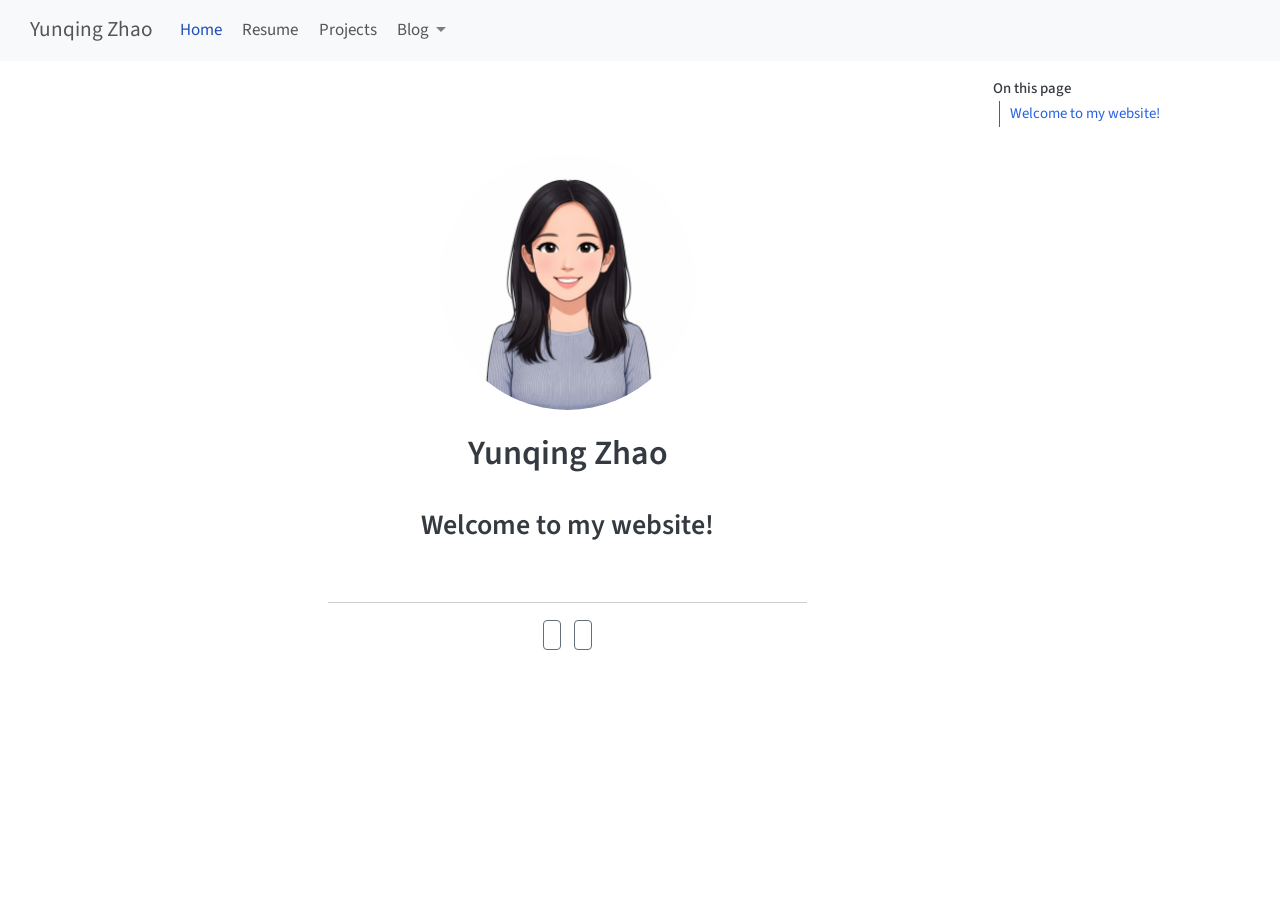
==== docs/index.html @ b798c27c "fix blog tab in navbar" ====
<!DOCTYPE html>
<html xmlns="http://www.w3.org/1999/xhtml" lang="en" xml:lang="en"><head>

<meta charset="utf-8">
<meta name="generator" content="quarto-1.9.13">

<meta name="viewport" content="width=device-width, initial-scale=1.0, user-scalable=yes">


<title>Yunqing Zhao</title>
<style>
code{white-space: pre-wrap;}
span.smallcaps{font-variant: small-caps;}
div.columns{display: flex; gap: min(4vw, 1.5em);}
div.column{flex: auto; overflow-x: auto;}
div.hanging-indent{margin-left: 1.5em; text-indent: -1.5em;}
ul.task-list{list-style: none;}
ul.task-list li input[type="checkbox"] {
  width: 0.8em;
  margin: 0 0.8em 0.2em -1em; /* quarto-specific, see https://github.com/quarto-dev/quarto-cli/issues/4556 */ 
  vertical-align: middle;
}
</style>


<script src="site_libs/quarto-nav/quarto-nav.js"></script>
<script src="site_libs/quarto-nav/headroom.min.js"></script>
<script src="site_libs/clipboard/clipboard.min.js"></script>
<script src="site_libs/quarto-search/autocomplete.umd.js"></script>
<script src="site_libs/quarto-search/fuse.min.js"></script>
<script src="site_libs/quarto-search/quarto-search.js"></script>
<meta name="quarto:offset" content="./">
<script src="site_libs/quarto-html/quarto.js" type="module"></script>
<script src="site_libs/quarto-html/tabsets/tabsets.js" type="module"></script>
<script src="site_libs/quarto-html/axe/axe-check.js" type="module"></script>
<script src="site_libs/quarto-html/popper.min.js"></script>
<script src="site_libs/quarto-html/tippy.umd.min.js"></script>
<link href="site_libs/quarto-html/tippy.css" rel="stylesheet">
<link href="site_libs/quarto-html/quarto-syntax-highlighting-ac077c1e730dfeb5e42400639d17284e.css" rel="stylesheet" id="quarto-text-highlighting-styles">
<script src="site_libs/bootstrap/bootstrap.min.js"></script>
<link href="site_libs/bootstrap/bootstrap-icons.css" rel="stylesheet">
<link href="site_libs/bootstrap/bootstrap-8fedf4b0b09d7e3efc607d46e5f6a2f0.min.css" rel="stylesheet" append-hash="true" id="quarto-bootstrap" data-mode="light">
<script id="quarto-search-options" type="application/json">{
  "location": "navbar",
  "copy-button": false,
  "collapse-after": 3,
  "panel-placement": "end",
  "type": "overlay",
  "limit": 50,
  "keyboard-shortcut": [
    "f",
    "/",
    "s"
  ],
  "show-item-context": false,
  "language": {
    "search-no-results-text": "No results",
    "search-matching-documents-text": "matching documents",
    "search-copy-link-title": "Copy link to search",
    "search-hide-matches-text": "Hide additional matches",
    "search-more-match-text": "more match in this document",
    "search-more-matches-text": "more matches in this document",
    "search-clear-button-title": "Clear",
    "search-text-placeholder": "",
    "search-detached-cancel-button-title": "Cancel",
    "search-submit-button-title": "Submit",
    "search-label": "Search"
  }
}</script>


<link rel="stylesheet" href="styles.css">
</head>

<body class="nav-fixed quarto-light">

<div id="quarto-search-results"></div>
  <header id="quarto-header" class="headroom fixed-top">
    <nav class="navbar navbar-expand-lg " data-bs-theme="dark">
      <div class="navbar-container container-fluid">
      <div class="navbar-brand-container mx-auto">
    <a class="navbar-brand" href="./index.html">
    <span class="navbar-title">Yunqing Zhao</span>
    </a>
  </div>
            <div id="quarto-search" class="" title="Search"></div>
          <button class="navbar-toggler" type="button" data-bs-toggle="collapse" data-bs-target="#navbarCollapse" aria-controls="navbarCollapse" role="menu" aria-expanded="false" aria-label="Toggle navigation" onclick="if (window.quartoToggleHeadroom) { window.quartoToggleHeadroom(); }">
  <span class="navbar-toggler-icon"></span>
</button>
          <div class="collapse navbar-collapse" id="navbarCollapse">
            <ul class="navbar-nav navbar-nav-scroll me-auto">
  <li class="nav-item">
    <a class="nav-link active" href="./index.html" aria-current="page"> 
<span class="menu-text">Home</span></a>
  </li>  
  <li class="nav-item">
    <a class="nav-link" href="./resume.html"> 
<span class="menu-text">Resume</span></a>
  </li>  
  <li class="nav-item">
    <a class="nav-link" href="./projects.html"> 
<span class="menu-text">Projects</span></a>
  </li>  
  <li class="nav-item dropdown ">
    <a class="nav-link dropdown-toggle" href="#" id="nav-menu-blog" role="link" data-bs-toggle="dropdown" aria-expanded="false">
 <span class="menu-text">Blog</span>
    </a>
    <ul class="dropdown-menu" aria-labelledby="nav-menu-blog">    
        <li>
    <a class="dropdown-item" href="./hw1_questions.html">
 <span class="dropdown-text">HW1 - A/B Testing</span></a>
  </li>  
    </ul>
  </li>
</ul>
          </div> <!-- /navcollapse -->
            <div class="quarto-navbar-tools">
</div>
      </div> <!-- /container-fluid -->
    </nav>
</header>
<!-- content -->
<div id="quarto-content" class="quarto-container page-columns page-rows-contents page-layout-article page-navbar">
<!-- sidebar -->
<!-- margin-sidebar -->
    <div id="quarto-margin-sidebar" class="sidebar margin-sidebar">
        <nav id="TOC" role="doc-toc" class="toc-active">
    <h2 id="toc-title">On this page</h2>
  <ul>
  <li><a href="#welcome-to-my-website" id="toc-welcome-to-my-website" class="nav-link active" data-scroll-target="#welcome-to-my-website">Welcome to my website!</a></li>
  </ul>
</nav>
    </div>
<!-- main -->
<div class="quarto-about-jolla">
  <img src="files/cartoon.png" class="about-image
  round " style="height: 15em; width: 15em;">
 <header id="title-block-header" class="quarto-title-block default">
<div class="quarto-title">
<h1 class="title">Yunqing Zhao</h1>
</div>
<div class="quarto-title-meta">
  </div>
</header><main class="content" id="quarto-document-content">

<section id="welcome-to-my-website" class="level2">
<h2 data-anchor-id="welcome-to-my-website">Welcome to my website!</h2>


</section>
</main> 
  <hr class="about-sep">
   <div class="about-links">
  <a href="mailto:yuz409@ucsd.edu" class="about-link" rel="" target="">
    <i class="bi bi-envelope"></i>
     <span class="about-link-text"></span>
  </a>
  <a href="https://www.linkedin.com/in/Yunqing Zhao" class="about-link" rel="" target="">
    <i class="bi bi-linkedin"></i>
     <span class="about-link-text"></span>
  </a>
</div>
</div>
 <!-- /main -->
<script id="quarto-html-after-body" type="application/javascript">
  window.document.addEventListener("DOMContentLoaded", function (event) {
    const isCodeAnnotation = (el) => {
      for (const clz of el.classList) {
        if (clz.startsWith('code-annotation-')) {                     
          return true;
        }
      }
      return false;
    }
    const onCopySuccess = function(e) {
      // button target
      const button = e.trigger;
      // don't keep focus
      button.blur();
      // flash "checked"
      button.classList.add('code-copy-button-checked');
      var currentTitle = button.getAttribute("title");
      button.setAttribute("title", "Copied!");
      let tooltip;
      if (window.bootstrap) {
        button.setAttribute("data-bs-toggle", "tooltip");
        button.setAttribute("data-bs-placement", "left");
        button.setAttribute("data-bs-title", "Copied!");
        tooltip = new bootstrap.Tooltip(button, 
          { trigger: "manual", 
            customClass: "code-copy-button-tooltip",
            offset: [0, -8]});
        tooltip.show();    
      }
      setTimeout(function() {
        if (tooltip) {
          tooltip.hide();
          button.removeAttribute("data-bs-title");
          button.removeAttribute("data-bs-toggle");
          button.removeAttribute("data-bs-placement");
        }
        button.setAttribute("title", currentTitle);
        button.classList.remove('code-copy-button-checked');
      }, 1000);
      // clear code selection
      e.clearSelection();
    }
    const getTextToCopy = function(trigger) {
      const outerScaffold = trigger.parentElement.cloneNode(true);
      const codeEl = outerScaffold.querySelector('code');
      for (const childEl of codeEl.children) {
        if (isCodeAnnotation(childEl)) {
          childEl.remove();
        }
      }
      return codeEl.innerText;
    }
    const clipboard = new window.ClipboardJS('.code-copy-button:not([data-in-quarto-modal])', {
      text: getTextToCopy
    });
    clipboard.on('success', onCopySuccess);
    if (window.document.getElementById('quarto-embedded-source-code-modal')) {
      const clipboardModal = new window.ClipboardJS('.code-copy-button[data-in-quarto-modal]', {
        text: getTextToCopy,
        container: window.document.getElementById('quarto-embedded-source-code-modal')
      });
      clipboardModal.on('success', onCopySuccess);
    }
      var localhostRegex = new RegExp(/^(?:http|https):\/\/localhost\:?[0-9]*\//);
      var mailtoRegex = new RegExp(/^mailto:/);
        var filterRegex = new RegExp('/' + window.location.host + '/');
      var isInternal = (href) => {
          return filterRegex.test(href) || localhostRegex.test(href) || mailtoRegex.test(href);
      }
      // Inspect non-navigation links and adorn them if external
     var links = window.document.querySelectorAll('a[href]:not(.nav-link):not(.navbar-brand):not(.toc-action):not(.sidebar-link):not(.sidebar-item-toggle):not(.pagination-link):not(.no-external):not([aria-hidden]):not(.dropdown-item):not(.quarto-navigation-tool):not(.about-link)');
      for (var i=0; i<links.length; i++) {
        const link = links[i];
        if (!isInternal(link.href)) {
          // undo the damage that might have been done by quarto-nav.js in the case of
          // links that we want to consider external
          if (link.dataset.originalHref !== undefined) {
            link.href = link.dataset.originalHref;
          }
        }
      }
    function tippyHover(el, contentFn, onTriggerFn, onUntriggerFn) {
      const config = {
        allowHTML: true,
        maxWidth: 500,
        delay: 100,
        arrow: false,
        appendTo: function(el) {
            return el.parentElement;
        },
        interactive: true,
        interactiveBorder: 10,
        theme: 'quarto',
        placement: 'bottom-start',
      };
      if (contentFn) {
        config.content = contentFn;
      }
      if (onTriggerFn) {
        config.onTrigger = onTriggerFn;
      }
      if (onUntriggerFn) {
        config.onUntrigger = onUntriggerFn;
      }
      window.tippy(el, config); 
    }
    const noterefs = window.document.querySelectorAll('a[role="doc-noteref"]');
    for (var i=0; i<noterefs.length; i++) {
      const ref = noterefs[i];
      tippyHover(ref, function() {
        // use id or data attribute instead here
        let href = ref.getAttribute('data-footnote-href') || ref.getAttribute('href');
        try { href = new URL(href).hash; } catch {}
        const id = href.replace(/^#\/?/, "");
        const note = window.document.getElementById(id);
        if (note) {
          return note.innerHTML;
        } else {
          return "";
        }
      });
    }
    const xrefs = window.document.querySelectorAll('a.quarto-xref');
    const processXRef = (id, note) => {
      // Strip column container classes
      const stripColumnClz = (el) => {
        el.classList.remove("page-full", "page-columns");
        if (el.children) {
          for (const child of el.children) {
            stripColumnClz(child);
          }
        }
      }
      stripColumnClz(note)
      if (id === null || id.startsWith('sec-')) {
        // Special case sections, only their first couple elements
        const container = document.createElement("div");
        if (note.children && note.children.length > 2) {
          container.appendChild(note.children[0].cloneNode(true));
          for (let i = 1; i < note.children.length; i++) {
            const child = note.children[i];
            if (child.tagName === "P" && child.innerText === "") {
              continue;
            } else {
              container.appendChild(child.cloneNode(true));
              break;
            }
          }
          if (window.Quarto?.typesetMath) {
            window.Quarto.typesetMath(container);
          }
          return container.innerHTML
        } else {
          if (window.Quarto?.typesetMath) {
            window.Quarto.typesetMath(note);
          }
          return note.innerHTML;
        }
      } else {
        // Remove any anchor links if they are present
        const anchorLink = note.querySelector('a.anchorjs-link');
        if (anchorLink) {
          anchorLink.remove();
        }
        if (window.Quarto?.typesetMath) {
          window.Quarto.typesetMath(note);
        }
        if (note.classList.contains("callout")) {
          return note.outerHTML;
        } else {
          return note.innerHTML;
        }
      }
    }
    for (var i=0; i<xrefs.length; i++) {
      const xref = xrefs[i];
      tippyHover(xref, undefined, function(instance) {
        instance.disable();
        let url = xref.getAttribute('href');
        let hash = undefined; 
        if (url.startsWith('#')) {
          hash = url;
        } else {
          try { hash = new URL(url).hash; } catch {}
        }
        if (hash) {
          const id = hash.replace(/^#\/?/, "");
          const note = window.document.getElementById(id);
          if (note !== null) {
            try {
              const html = processXRef(id, note.cloneNode(true));
              instance.setContent(html);
            } finally {
              instance.enable();
              instance.show();
            }
          } else {
            // See if we can fetch this
            fetch(url.split('#')[0])
            .then(res => res.text())
            .then(html => {
              const parser = new DOMParser();
              const htmlDoc = parser.parseFromString(html, "text/html");
              const note = htmlDoc.getElementById(id);
              if (note !== null) {
                const html = processXRef(id, note);
                instance.setContent(html);
              } 
            }).finally(() => {
              instance.enable();
              instance.show();
            });
          }
        } else {
          // See if we can fetch a full url (with no hash to target)
          // This is a special case and we should probably do some content thinning / targeting
          fetch(url)
          .then(res => res.text())
          .then(html => {
            const parser = new DOMParser();
            const htmlDoc = parser.parseFromString(html, "text/html");
            const note = htmlDoc.querySelector('main.content');
            if (note !== null) {
              // This should only happen for chapter cross references
              // (since there is no id in the URL)
              // remove the first header
              if (note.children.length > 0 && note.children[0].tagName === "HEADER") {
                note.children[0].remove();
              }
              const html = processXRef(null, note);
              instance.setContent(html);
            } 
          }).finally(() => {
            instance.enable();
            instance.show();
          });
        }
      }, function(instance) {
      });
    }
        let selectedAnnoteEl;
        const selectorForAnnotation = ( cell, annotation) => {
          let cellAttr = 'data-code-cell="' + cell + '"';
          let lineAttr = 'data-code-annotation="' +  annotation + '"';
          const selector = 'span[' + cellAttr + '][' + lineAttr + ']';
          return selector;
        }
        const selectCodeLines = (annoteEl) => {
          const doc = window.document;
          const targetCell = annoteEl.getAttribute("data-target-cell");
          const targetAnnotation = annoteEl.getAttribute("data-target-annotation");
          const annoteSpan = window.document.querySelector(selectorForAnnotation(targetCell, targetAnnotation));
          const lines = annoteSpan.getAttribute("data-code-lines").split(",");
          const lineIds = lines.map((line) => {
            return targetCell + "-" + line;
          })
          let top = null;
          let height = null;
          let parent = null;
          if (lineIds.length > 0) {
              //compute the position of the single el (top and bottom and make a div)
              const el = window.document.getElementById(lineIds[0]);
              top = el.offsetTop;
              height = el.offsetHeight;
              parent = el.parentElement.parentElement;
            if (lineIds.length > 1) {
              const lastEl = window.document.getElementById(lineIds[lineIds.length - 1]);
              const bottom = lastEl.offsetTop + lastEl.offsetHeight;
              height = bottom - top;
            }
            if (top !== null && height !== null && parent !== null) {
              // cook up a div (if necessary) and position it 
              let div = window.document.getElementById("code-annotation-line-highlight");
              if (div === null) {
                div = window.document.createElement("div");
                div.setAttribute("id", "code-annotation-line-highlight");
                div.style.position = 'absolute';
                parent.appendChild(div);
              }
              div.style.top = top - 2 + "px";
              div.style.height = height + 4 + "px";
              div.style.left = 0;
              let gutterDiv = window.document.getElementById("code-annotation-line-highlight-gutter");
              if (gutterDiv === null) {
                gutterDiv = window.document.createElement("div");
                gutterDiv.setAttribute("id", "code-annotation-line-highlight-gutter");
                gutterDiv.style.position = 'absolute';
                const codeCell = window.document.getElementById(targetCell);
                const gutter = codeCell.querySelector('.code-annotation-gutter');
                gutter.appendChild(gutterDiv);
              }
              gutterDiv.style.top = top - 2 + "px";
              gutterDiv.style.height = height + 4 + "px";
            }
            selectedAnnoteEl = annoteEl;
          }
        };
        const unselectCodeLines = () => {
          const elementsIds = ["code-annotation-line-highlight", "code-annotation-line-highlight-gutter"];
          elementsIds.forEach((elId) => {
            const div = window.document.getElementById(elId);
            if (div) {
              div.remove();
            }
          });
          selectedAnnoteEl = undefined;
        };
          // Handle positioning of the toggle
      window.addEventListener(
        "resize",
        throttle(() => {
          elRect = undefined;
          if (selectedAnnoteEl) {
            selectCodeLines(selectedAnnoteEl);
          }
        }, 10)
      );
      function throttle(fn, ms) {
      let throttle = false;
      let timer;
        return (...args) => {
          if(!throttle) { // first call gets through
              fn.apply(this, args);
              throttle = true;
          } else { // all the others get throttled
              if(timer) clearTimeout(timer); // cancel #2
              timer = setTimeout(() => {
                fn.apply(this, args);
                timer = throttle = false;
              }, ms);
          }
        };
      }
        // Attach click handler to the DT
        const annoteDls = window.document.querySelectorAll('dt[data-target-cell]');
        for (const annoteDlNode of annoteDls) {
          annoteDlNode.addEventListener('click', (event) => {
            const clickedEl = event.target;
            if (clickedEl !== selectedAnnoteEl) {
              unselectCodeLines();
              const activeEl = window.document.querySelector('dt[data-target-cell].code-annotation-active');
              if (activeEl) {
                activeEl.classList.remove('code-annotation-active');
              }
              selectCodeLines(clickedEl);
              clickedEl.classList.add('code-annotation-active');
            } else {
              // Unselect the line
              unselectCodeLines();
              clickedEl.classList.remove('code-annotation-active');
            }
          });
        }
    const findCites = (el) => {
      const parentEl = el.parentElement;
      if (parentEl) {
        const cites = parentEl.dataset.cites;
        if (cites) {
          return {
            el,
            cites: cites.split(' ')
          };
        } else {
          return findCites(el.parentElement)
        }
      } else {
        return undefined;
      }
    };
    var bibliorefs = window.document.querySelectorAll('a[role="doc-biblioref"]');
    for (var i=0; i<bibliorefs.length; i++) {
      const ref = bibliorefs[i];
      const citeInfo = findCites(ref);
      if (citeInfo) {
        tippyHover(citeInfo.el, function() {
          var popup = window.document.createElement('div');
          citeInfo.cites.forEach(function(cite) {
            var citeDiv = window.document.createElement('div');
            citeDiv.classList.add('hanging-indent');
            citeDiv.classList.add('csl-entry');
            var biblioDiv = window.document.getElementById('ref-' + cite);
            if (biblioDiv) {
              citeDiv.innerHTML = biblioDiv.innerHTML;
            }
            popup.appendChild(citeDiv);
          });
          return popup.innerHTML;
        });
      }
    }
  });
  </script>
</div> <!-- /content -->




</body></html>
---- docs/site_libs/quarto-html/tippy.css ----
.tippy-box[data-animation=fade][data-state=hidden]{opacity:0}[data-tippy-root]{max-width:calc(100vw - 10px)}.tippy-box{position:relative;background-color:#333;color:#fff;border-radius:4px;font-size:14px;line-height:1.4;white-space:normal;outline:0;transition-property:transform,visibility,opacity}.tippy-box[data-placement^=top]>.tippy-arrow{bottom:0}.tippy-box[data-placement^=top]>.tippy-arrow:before{bottom:-7px;left:0;border-width:8px 8px 0;border-top-color:initial;transform-origin:center top}.tippy-box[data-placement^=bottom]>.tippy-arrow{top:0}.tippy-box[data-placement^=bottom]>.tippy-arrow:before{top:-7px;left:0;border-width:0 8px 8px;border-bottom-color:initial;transform-origin:center bottom}.tippy-box[data-placement^=left]>.tippy-arrow{right:0}.tippy-box[data-placement^=left]>.tippy-arrow:before{border-width:8px 0 8px 8px;border-left-color:initial;right:-7px;transform-origin:center left}.tippy-box[data-placement^=right]>.tippy-arrow{left:0}.tippy-box[data-placement^=right]>.tippy-arrow:before{left:-7px;border-width:8px 8px 8px 0;border-right-color:initial;transform-origin:center right}.tippy-box[data-inertia][data-state=visible]{transition-timing-function:cubic-bezier(.54,1.5,.38,1.11)}.tippy-arrow{width:16px;height:16px;color:#333}.tippy-arrow:before{content:"";position:absolute;border-color:transparent;border-style:solid}.tippy-content{position:relative;padding:5px 9px;z-index:1}
---- docs/styles.css ----

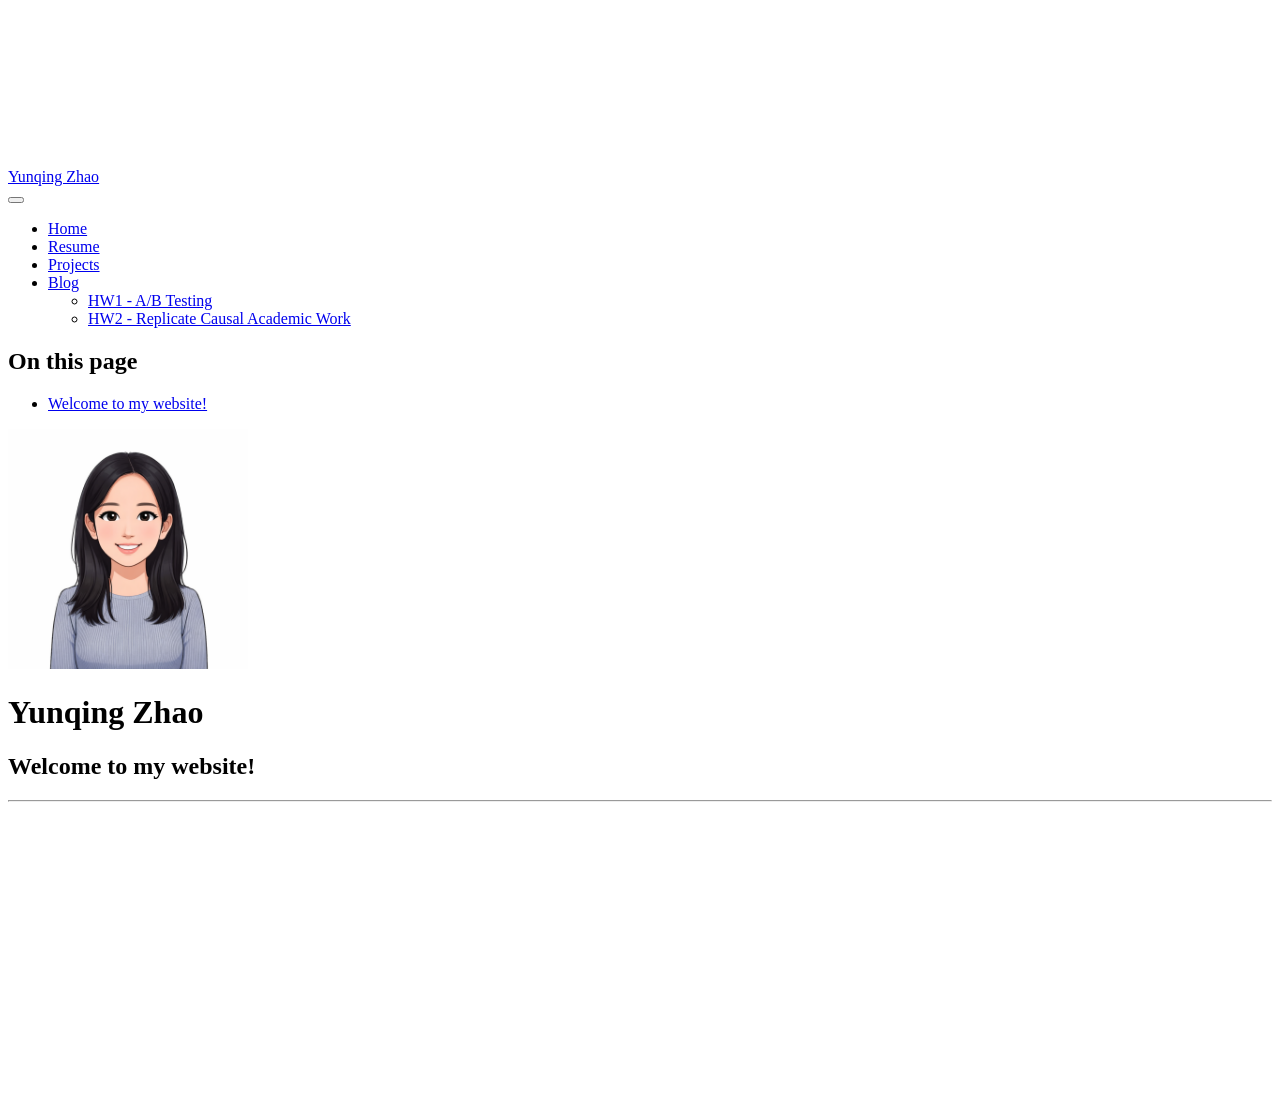
==== commit 9350e233: "Fix grammar and typo in blog post" ====
--- a/docs/index.html
+++ b/docs/index.html
@@ -2,13 +2,16 @@
 <html xmlns="http://www.w3.org/1999/xhtml" lang="en" xml:lang="en"><head>
 
 <meta charset="utf-8">
-<meta name="generator" content="quarto-1.9.13">
+<meta name="generator" content="quarto-1.9.36">
 
 <meta name="viewport" content="width=device-width, initial-scale=1.0, user-scalable=yes">
 
 
 <title>Yunqing Zhao</title>
 <style>
+/* Default styles provided by pandoc.
+** See https://pandoc.org/MANUAL.html#variables-for-html for config info.
+*/
 code{white-space: pre-wrap;}
 span.smallcaps{font-variant: small-caps;}
 div.columns{display: flex; gap: min(4vw, 1.5em);}
@@ -32,14 +35,13 @@
 <meta name="quarto:offset" content="./">
 <script src="site_libs/quarto-html/quarto.js" type="module"></script>
 <script src="site_libs/quarto-html/tabsets/tabsets.js" type="module"></script>
-<script src="site_libs/quarto-html/axe/axe-check.js" type="module"></script>
 <script src="site_libs/quarto-html/popper.min.js"></script>
 <script src="site_libs/quarto-html/tippy.umd.min.js"></script>
 <link href="site_libs/quarto-html/tippy.css" rel="stylesheet">
-<link href="site_libs/quarto-html/quarto-syntax-highlighting-ac077c1e730dfeb5e42400639d17284e.css" rel="stylesheet" id="quarto-text-highlighting-styles">
+<link href="site_libs/quarto-html/quarto-syntax-highlighting-845c23b38eaddc0f92fda52bfe77a8c8.css" rel="stylesheet" id="quarto-text-highlighting-styles">
 <script src="site_libs/bootstrap/bootstrap.min.js"></script>
 <link href="site_libs/bootstrap/bootstrap-icons.css" rel="stylesheet">
-<link href="site_libs/bootstrap/bootstrap-8fedf4b0b09d7e3efc607d46e5f6a2f0.min.css" rel="stylesheet" append-hash="true" id="quarto-bootstrap" data-mode="light">
+<link href="site_libs/bootstrap/bootstrap-158031087360bce0ff56dc785ce39e06.min.css" rel="stylesheet" append-hash="true" id="quarto-bootstrap" data-mode="light">
 <script id="quarto-search-options" type="application/json">{
   "location": "navbar",
   "copy-button": false,
@@ -110,6 +112,10 @@
     <a class="dropdown-item" href="./hw1_questions.html">
  <span class="dropdown-text">HW1 - A/B Testing</span></a>
   </li>  
+        <li>
+    <a class="dropdown-item" href="./hw2_questions.html">
+ <span class="dropdown-text">HW2 - Replicate Causal Academic Work</span></a>
+  </li>  
     </ul>
   </li>
 </ul>
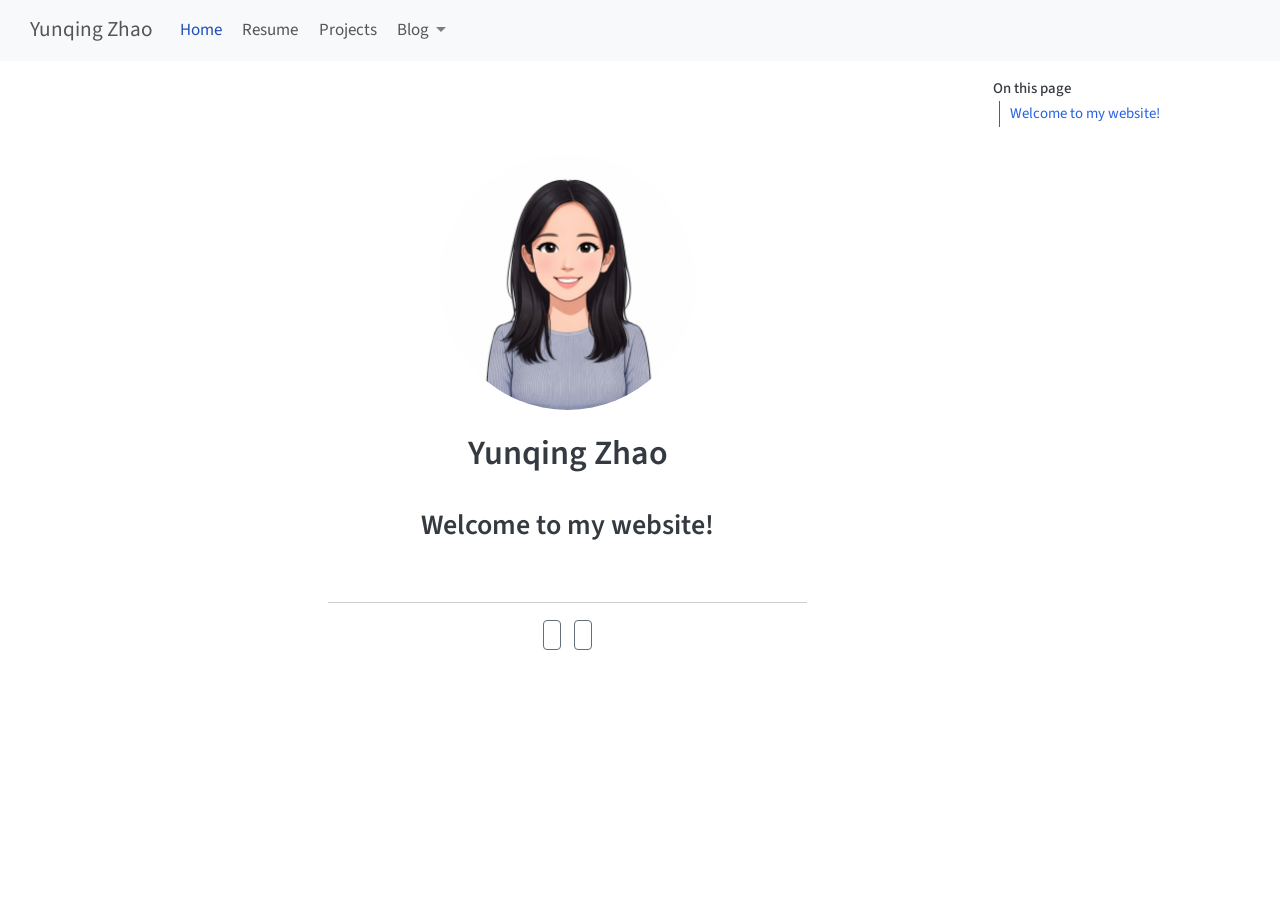
==== commit 3a0932b4: "Add HW3 Poisson regression blog post" ====
--- a/docs/index.html
+++ b/docs/index.html
@@ -2,16 +2,13 @@
 <html xmlns="http://www.w3.org/1999/xhtml" lang="en" xml:lang="en"><head>
 
 <meta charset="utf-8">
-<meta name="generator" content="quarto-1.9.36">
+<meta name="generator" content="quarto-1.9.13">
 
 <meta name="viewport" content="width=device-width, initial-scale=1.0, user-scalable=yes">
 
 
 <title>Yunqing Zhao</title>
 <style>
-/* Default styles provided by pandoc.
-** See https://pandoc.org/MANUAL.html#variables-for-html for config info.
-*/
 code{white-space: pre-wrap;}
 span.smallcaps{font-variant: small-caps;}
 div.columns{display: flex; gap: min(4vw, 1.5em);}
@@ -35,13 +32,14 @@
 <meta name="quarto:offset" content="./">
 <script src="site_libs/quarto-html/quarto.js" type="module"></script>
 <script src="site_libs/quarto-html/tabsets/tabsets.js" type="module"></script>
+<script src="site_libs/quarto-html/axe/axe-check.js" type="module"></script>
 <script src="site_libs/quarto-html/popper.min.js"></script>
 <script src="site_libs/quarto-html/tippy.umd.min.js"></script>
 <link href="site_libs/quarto-html/tippy.css" rel="stylesheet">
-<link href="site_libs/quarto-html/quarto-syntax-highlighting-845c23b38eaddc0f92fda52bfe77a8c8.css" rel="stylesheet" id="quarto-text-highlighting-styles">
+<link href="site_libs/quarto-html/quarto-syntax-highlighting-ac077c1e730dfeb5e42400639d17284e.css" rel="stylesheet" id="quarto-text-highlighting-styles">
 <script src="site_libs/bootstrap/bootstrap.min.js"></script>
 <link href="site_libs/bootstrap/bootstrap-icons.css" rel="stylesheet">
-<link href="site_libs/bootstrap/bootstrap-158031087360bce0ff56dc785ce39e06.min.css" rel="stylesheet" append-hash="true" id="quarto-bootstrap" data-mode="light">
+<link href="site_libs/bootstrap/bootstrap-8fedf4b0b09d7e3efc607d46e5f6a2f0.min.css" rel="stylesheet" append-hash="true" id="quarto-bootstrap" data-mode="light">
 <script id="quarto-search-options" type="application/json">{
   "location": "navbar",
   "copy-button": false,
@@ -116,6 +114,10 @@
     <a class="dropdown-item" href="./hw2_questions.html">
  <span class="dropdown-text">HW2 - Replicate Causal Academic Work</span></a>
   </li>  
+        <li>
+    <a class="dropdown-item" href="./MGTA_495_HW3/hw3_questions.html">
+ <span class="dropdown-text">HW3 - MLE</span></a>
+  </li>  
     </ul>
   </li>
 </ul>
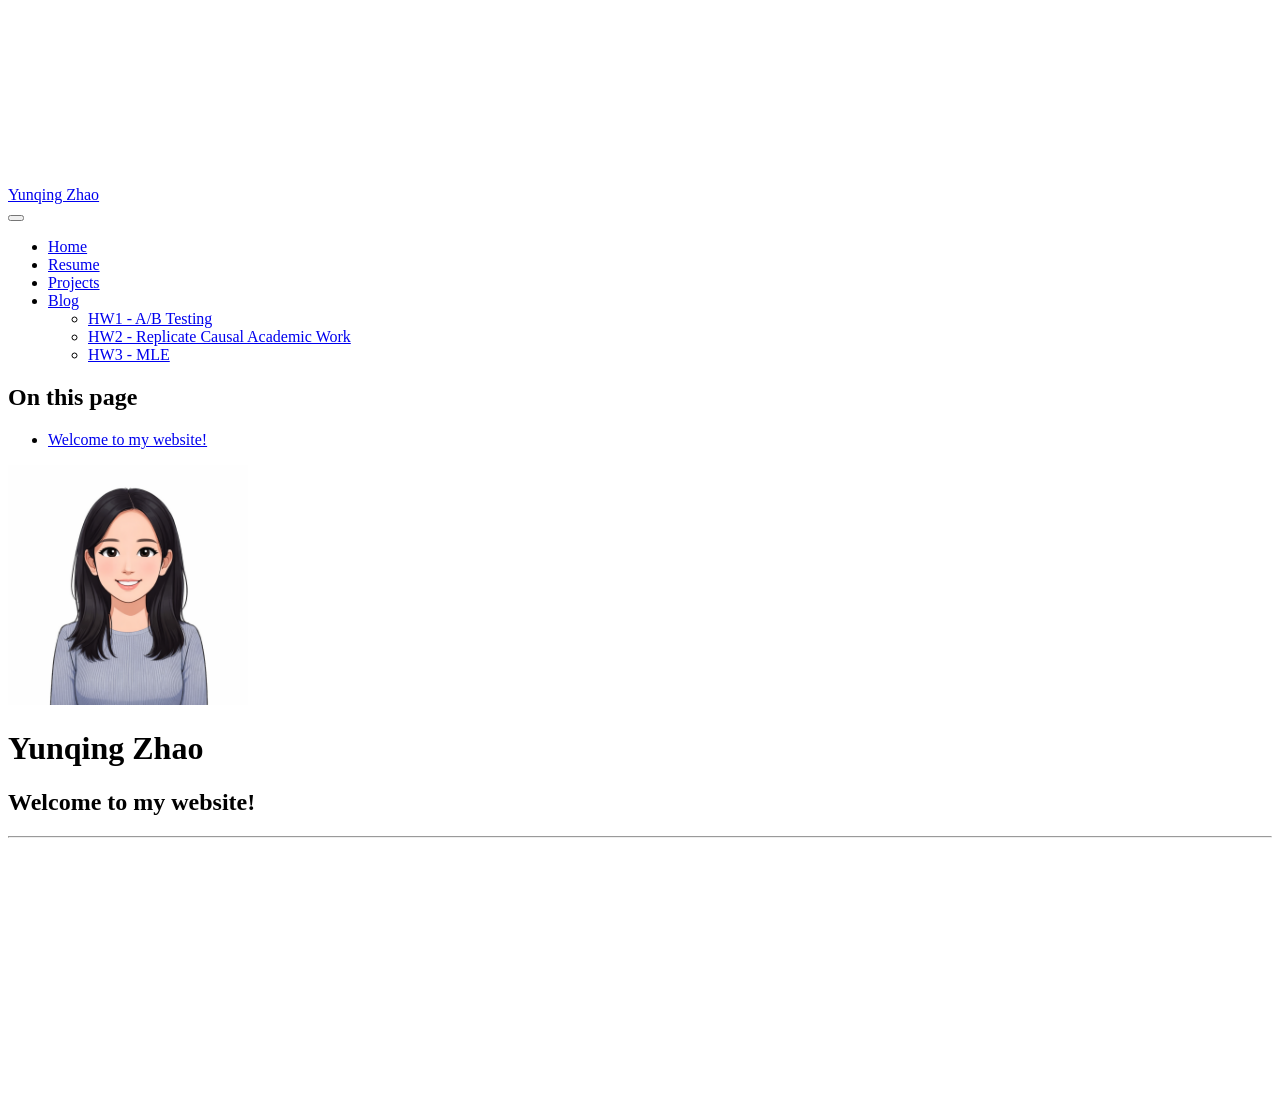
==== commit 7bbac146: "Merge remote website files" ====
--- a/docs/index.html
+++ b/docs/index.html
@@ -2,13 +2,16 @@
 <html xmlns="http://www.w3.org/1999/xhtml" lang="en" xml:lang="en"><head>
 
 <meta charset="utf-8">
-<meta name="generator" content="quarto-1.9.13">
+<meta name="generator" content="quarto-1.9.36">
 
 <meta name="viewport" content="width=device-width, initial-scale=1.0, user-scalable=yes">
 
 
 <title>Yunqing Zhao</title>
 <style>
+/* Default styles provided by pandoc.
+** See https://pandoc.org/MANUAL.html#variables-for-html for config info.
+*/
 code{white-space: pre-wrap;}
 span.smallcaps{font-variant: small-caps;}
 div.columns{display: flex; gap: min(4vw, 1.5em);}
@@ -32,14 +35,13 @@
 <meta name="quarto:offset" content="./">
 <script src="site_libs/quarto-html/quarto.js" type="module"></script>
 <script src="site_libs/quarto-html/tabsets/tabsets.js" type="module"></script>
-<script src="site_libs/quarto-html/axe/axe-check.js" type="module"></script>
 <script src="site_libs/quarto-html/popper.min.js"></script>
 <script src="site_libs/quarto-html/tippy.umd.min.js"></script>
 <link href="site_libs/quarto-html/tippy.css" rel="stylesheet">
-<link href="site_libs/quarto-html/quarto-syntax-highlighting-ac077c1e730dfeb5e42400639d17284e.css" rel="stylesheet" id="quarto-text-highlighting-styles">
+<link href="site_libs/quarto-html/quarto-syntax-highlighting-845c23b38eaddc0f92fda52bfe77a8c8.css" rel="stylesheet" id="quarto-text-highlighting-styles">
 <script src="site_libs/bootstrap/bootstrap.min.js"></script>
 <link href="site_libs/bootstrap/bootstrap-icons.css" rel="stylesheet">
-<link href="site_libs/bootstrap/bootstrap-8fedf4b0b09d7e3efc607d46e5f6a2f0.min.css" rel="stylesheet" append-hash="true" id="quarto-bootstrap" data-mode="light">
+<link href="site_libs/bootstrap/bootstrap-158031087360bce0ff56dc785ce39e06.min.css" rel="stylesheet" append-hash="true" id="quarto-bootstrap" data-mode="light">
 <script id="quarto-search-options" type="application/json">{
   "location": "navbar",
   "copy-button": false,
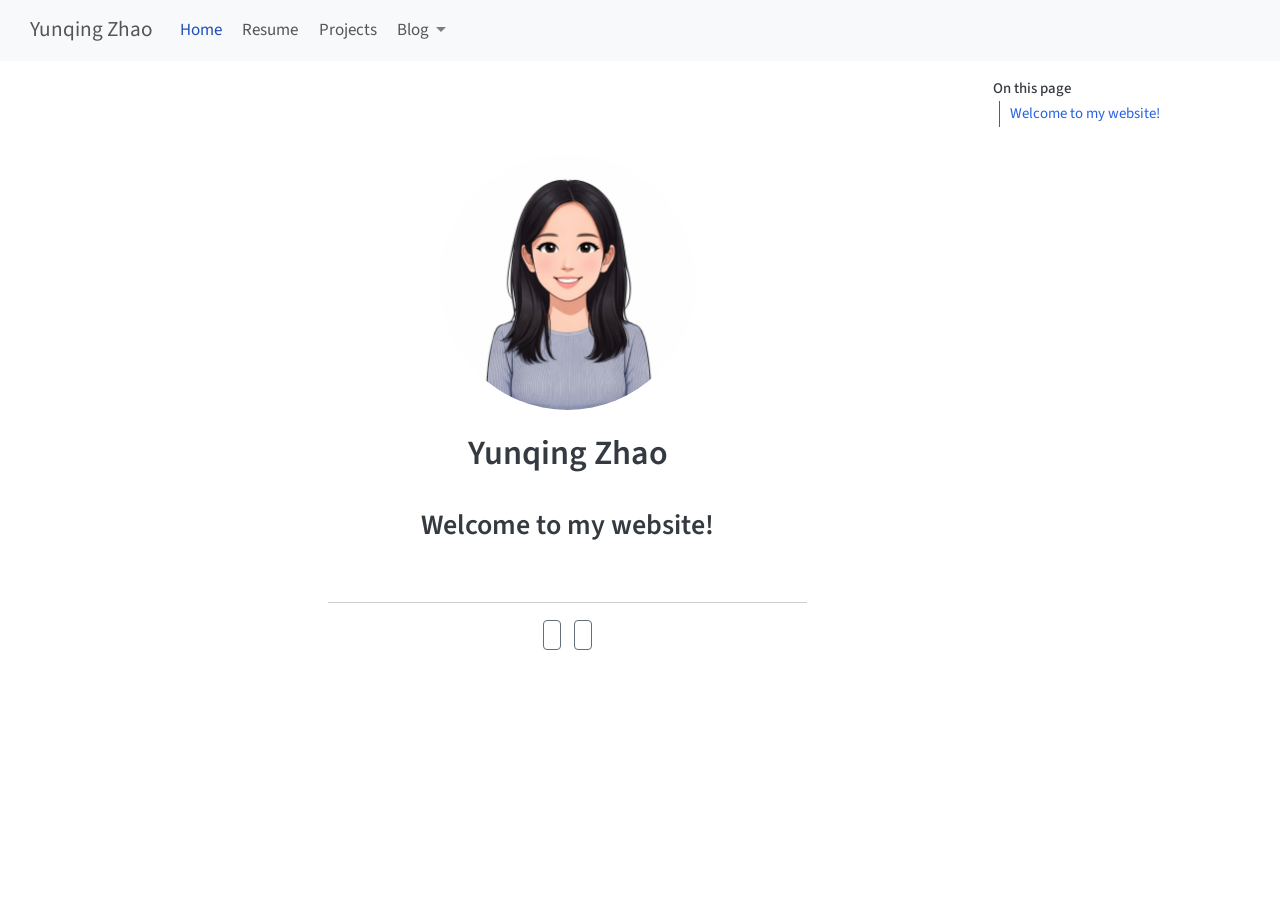
==== commit 0468d871: "Render HW3 Poisson regression blog post" ====
--- a/docs/index.html
+++ b/docs/index.html
@@ -2,16 +2,13 @@
 <html xmlns="http://www.w3.org/1999/xhtml" lang="en" xml:lang="en"><head>
 
 <meta charset="utf-8">
-<meta name="generator" content="quarto-1.9.36">
+<meta name="generator" content="quarto-1.9.13">
 
 <meta name="viewport" content="width=device-width, initial-scale=1.0, user-scalable=yes">
 
 
 <title>Yunqing Zhao</title>
 <style>
-/* Default styles provided by pandoc.
-** See https://pandoc.org/MANUAL.html#variables-for-html for config info.
-*/
 code{white-space: pre-wrap;}
 span.smallcaps{font-variant: small-caps;}
 div.columns{display: flex; gap: min(4vw, 1.5em);}
@@ -35,13 +32,14 @@
 <meta name="quarto:offset" content="./">
 <script src="site_libs/quarto-html/quarto.js" type="module"></script>
 <script src="site_libs/quarto-html/tabsets/tabsets.js" type="module"></script>
+<script src="site_libs/quarto-html/axe/axe-check.js" type="module"></script>
 <script src="site_libs/quarto-html/popper.min.js"></script>
 <script src="site_libs/quarto-html/tippy.umd.min.js"></script>
 <link href="site_libs/quarto-html/tippy.css" rel="stylesheet">
-<link href="site_libs/quarto-html/quarto-syntax-highlighting-845c23b38eaddc0f92fda52bfe77a8c8.css" rel="stylesheet" id="quarto-text-highlighting-styles">
+<link href="site_libs/quarto-html/quarto-syntax-highlighting-ac077c1e730dfeb5e42400639d17284e.css" rel="stylesheet" id="quarto-text-highlighting-styles">
 <script src="site_libs/bootstrap/bootstrap.min.js"></script>
 <link href="site_libs/bootstrap/bootstrap-icons.css" rel="stylesheet">
-<link href="site_libs/bootstrap/bootstrap-158031087360bce0ff56dc785ce39e06.min.css" rel="stylesheet" append-hash="true" id="quarto-bootstrap" data-mode="light">
+<link href="site_libs/bootstrap/bootstrap-8fedf4b0b09d7e3efc607d46e5f6a2f0.min.css" rel="stylesheet" append-hash="true" id="quarto-bootstrap" data-mode="light">
 <script id="quarto-search-options" type="application/json">{
   "location": "navbar",
   "copy-button": false,
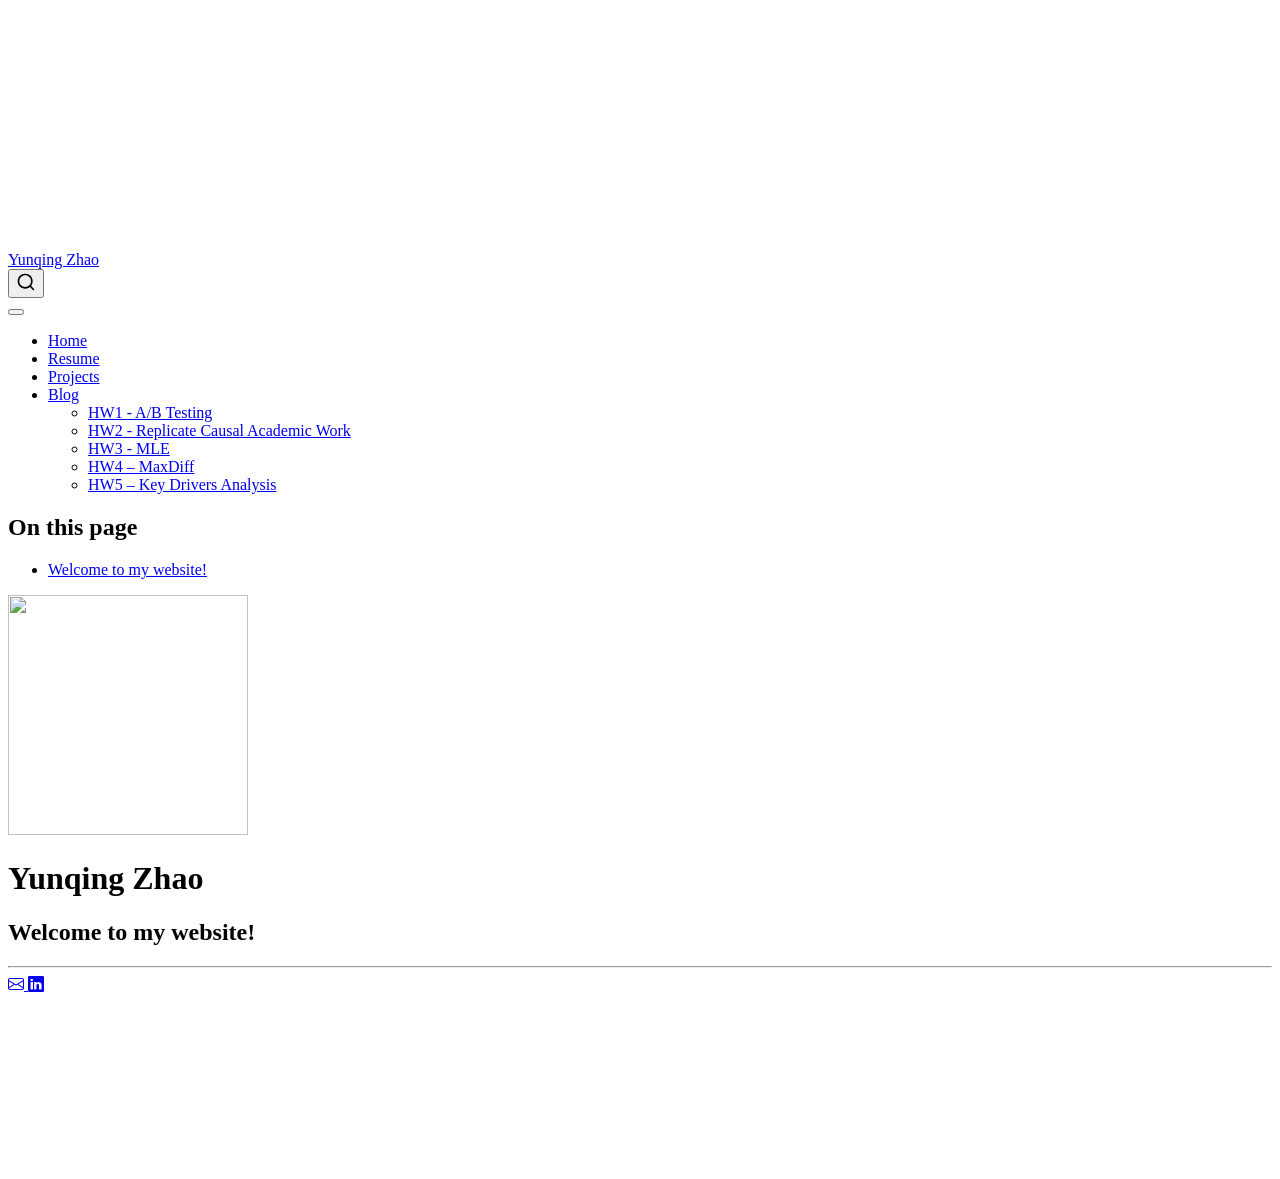
==== commit fd566bc7: "Add HW5 Key Drivers Analysis blog post" ====
--- a/docs/index.html
+++ b/docs/index.html
@@ -118,6 +118,14 @@
     <a class="dropdown-item" href="./MGTA_495_HW3/hw3_questions.html">
  <span class="dropdown-text">HW3 - MLE</span></a>
   </li>  
+        <li>
+    <a class="dropdown-item" href="./MGTA495_HW4/hw4_questions.html">
+ <span class="dropdown-text">HW4 – MaxDiff</span></a>
+  </li>  
+        <li>
+    <a class="dropdown-item" href="./hw5_questions.html">
+ <span class="dropdown-text">HW5 – Key Drivers Analysis</span></a>
+  </li>  
     </ul>
   </li>
 </ul>
